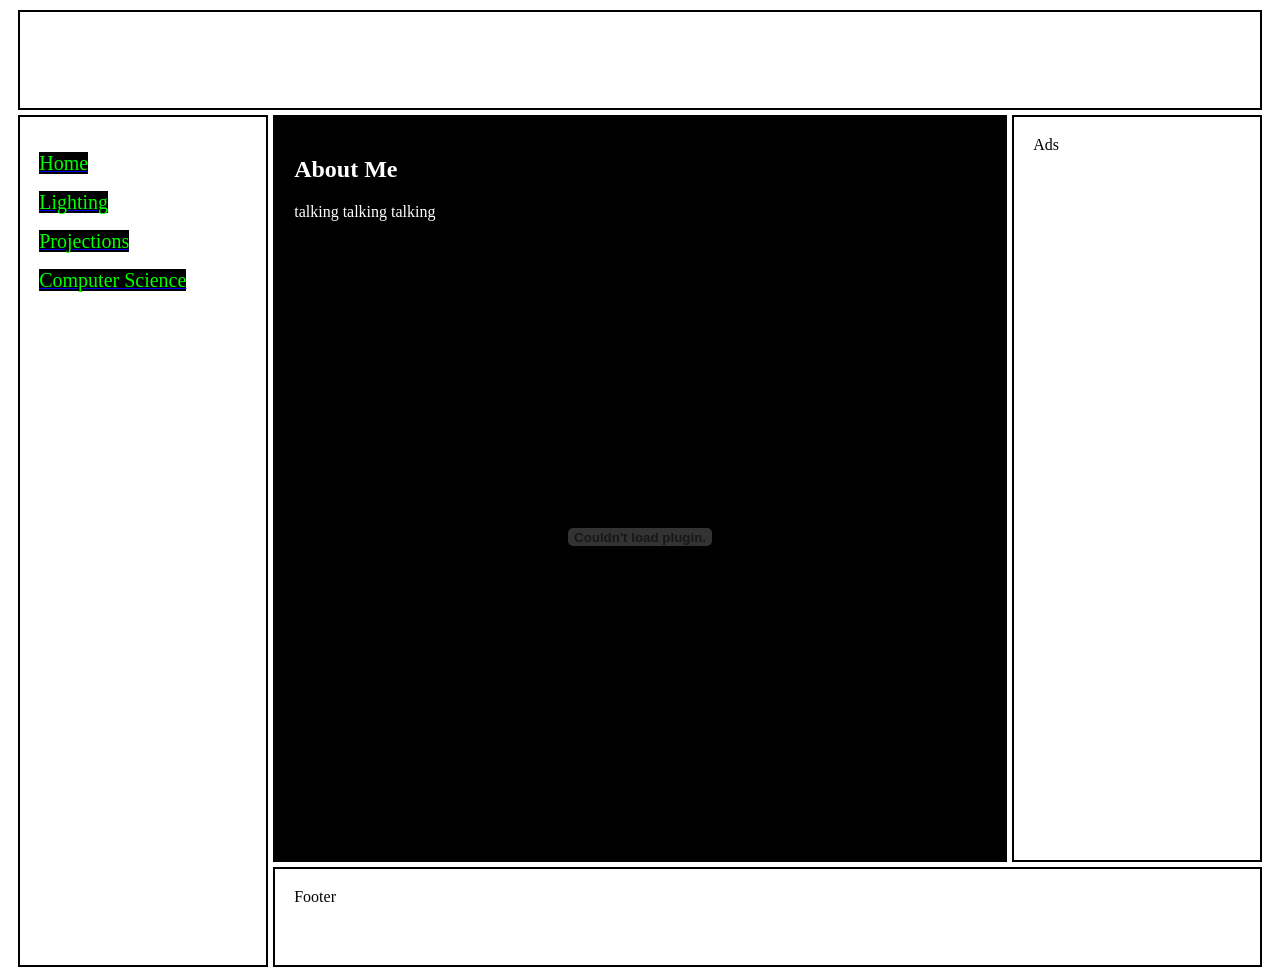
==== index.html @ 4b6719e6 "indent fix" ====
<!DOCTYPE html>
<html>
	<head>
		<title>Dex's Portfolio!</title>
		<meta charset = "utf-8">	
		<link rel="stylesheet" type="text/css" href="main.css" />
	</head>
	<body id="top">
		<div id="divMain" class="container">
			<div id="header" class="item">
				<h1>Dex Gordon's Design Portfolio!</h1>
			</div>
			<nav id="navigation" class="item">
				<p><a href="index.html"><sitetab>Home</sitetab></a></p>
				<p><a href="lighting.html"><sitetab>Lighting</sitetab></a></p>
				<p><a href="projections.html"><sitetab>Projections</sitetab></a></p>
				<p><a href="compsci.html"><sitetab>Computer Science</sitetab></a></p>
			</nav>
			<div id="content" class="item">
				<h2><bodytext>About Me</bodytext></h2>
				<p><bodytext>talking talking talking</bodytext></p>
				<embed src="assets/other/HellsMouthDrafting.pdf" type="application/pdf" width="100%" height="600px" />
			</div>
			<div id="ads" class="item">Ads</div>
			<div id="footer" class="item">Footer</div>
		</div>
	</body>
</html>
---- main.css ----
.container {
	display: grid;
	grid-template-columns: 250px 1fr 250px;
	grid-template-rows: 100px 1fr 100px;
	grid-template-areas:
		"header header header"
		"nav main sidebar"
		"nav footer footer";
	height: 90vh;
	column-gap: 5px;
	row-gap: 5px;
	margin: 10px;
}

body {
	background-image: url(https://spaerkysnet.neocities.org/New%20Page%201_files/image001.gif);
}

h1 {
	text-align: center;
	color: white;
}

sitetab {
	font-size: 20px;
	text-align: center;
	background-color: black;
	color: lime;
}

bodytext {
	text-align: center;
	color: white;
}

#header{
	grid-area: header;
	padding: 1.2em;
	border: 2px solid black;
}
#navigation{
	grid-area: nav;
	padding: 1.2em;
	background-image: url(https://i.ibb.co/Bz3CQ8M/ss133.gif);
	border: 2px solid black;
}
#content{
	grid-area: main;
	padding: 1.2em;
	background-color: black;
	border: 2px solid black;
}
#ads{
	grid-area: sidebar;
	padding: 1.2em;
	border: 2px solid black;
}
#footer{
	grid-area: footer;
	padding: 1.2em;
	border: 2px solid black;
}
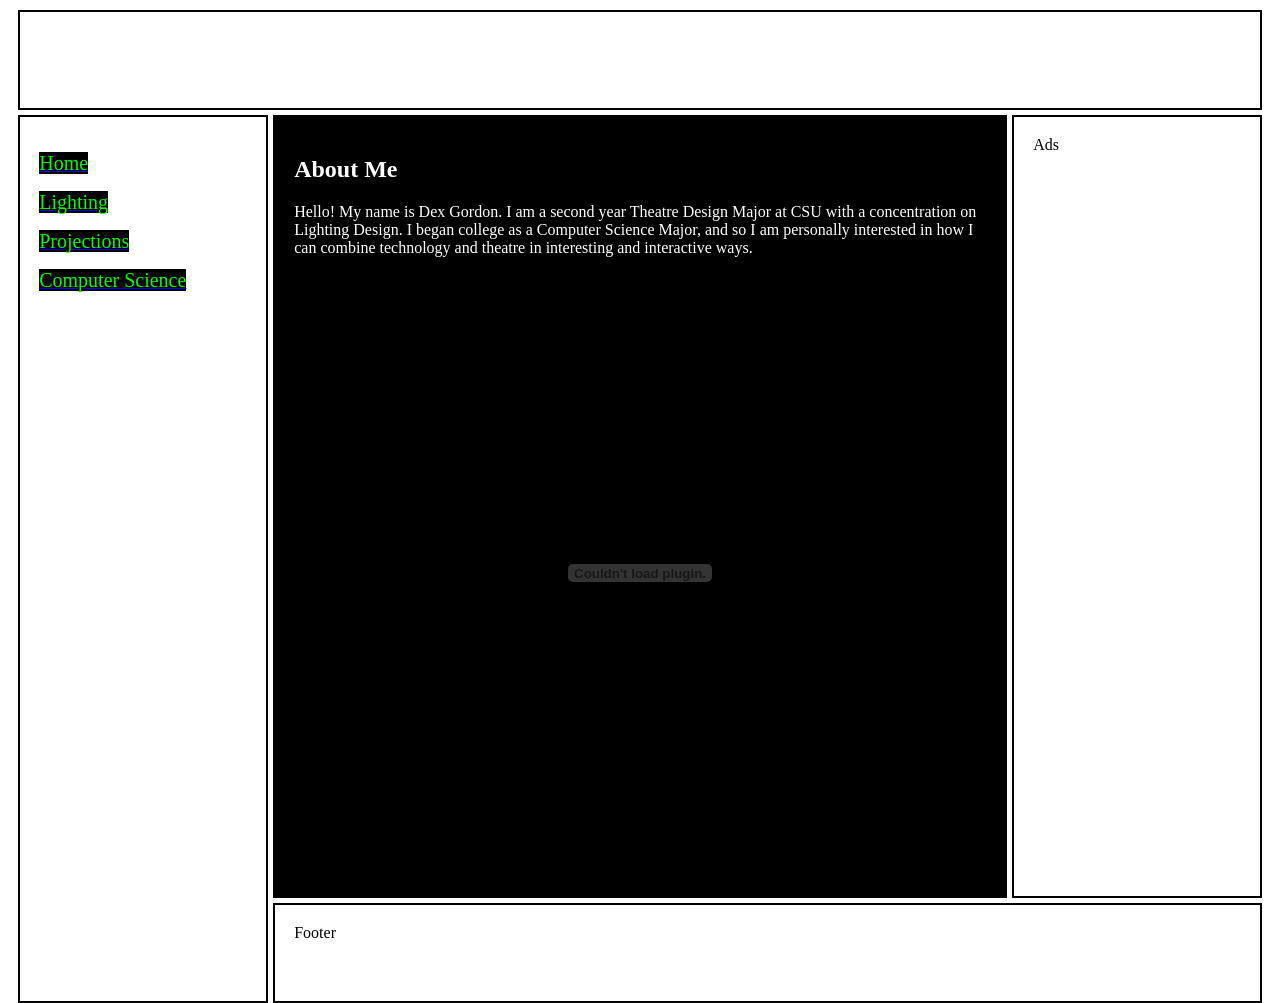
==== commit 11677dd8: "first about words" ====
--- a/index.html
+++ b/index.html
@@ -17,8 +17,12 @@
 				<p><a href="compsci.html"><sitetab>Computer Science</sitetab></a></p>
 			</nav>
 			<div id="content" class="item">
-				<h2><bodytext>About Me</bodytext></h2>
-				<p><bodytext>talking talking talking</bodytext></p>
+				<h2 style="color:white;">About Me</h2>
+				<p style="color:white;">
+					<bodytext>
+						Hello! My name is Dex Gordon. I am a second year Theatre Design Major at CSU with a concentration on Lighting Design. I began college as a Computer Science Major, and so I am personally interested in how I can combine technology and theatre in interesting and interactive ways.
+					</bodytext>
+				</p>
 				<embed src="assets/other/HellsMouthDrafting.pdf" type="application/pdf" width="100%" height="600px" />
 			</div>
 			<div id="ads" class="item">Ads</div>
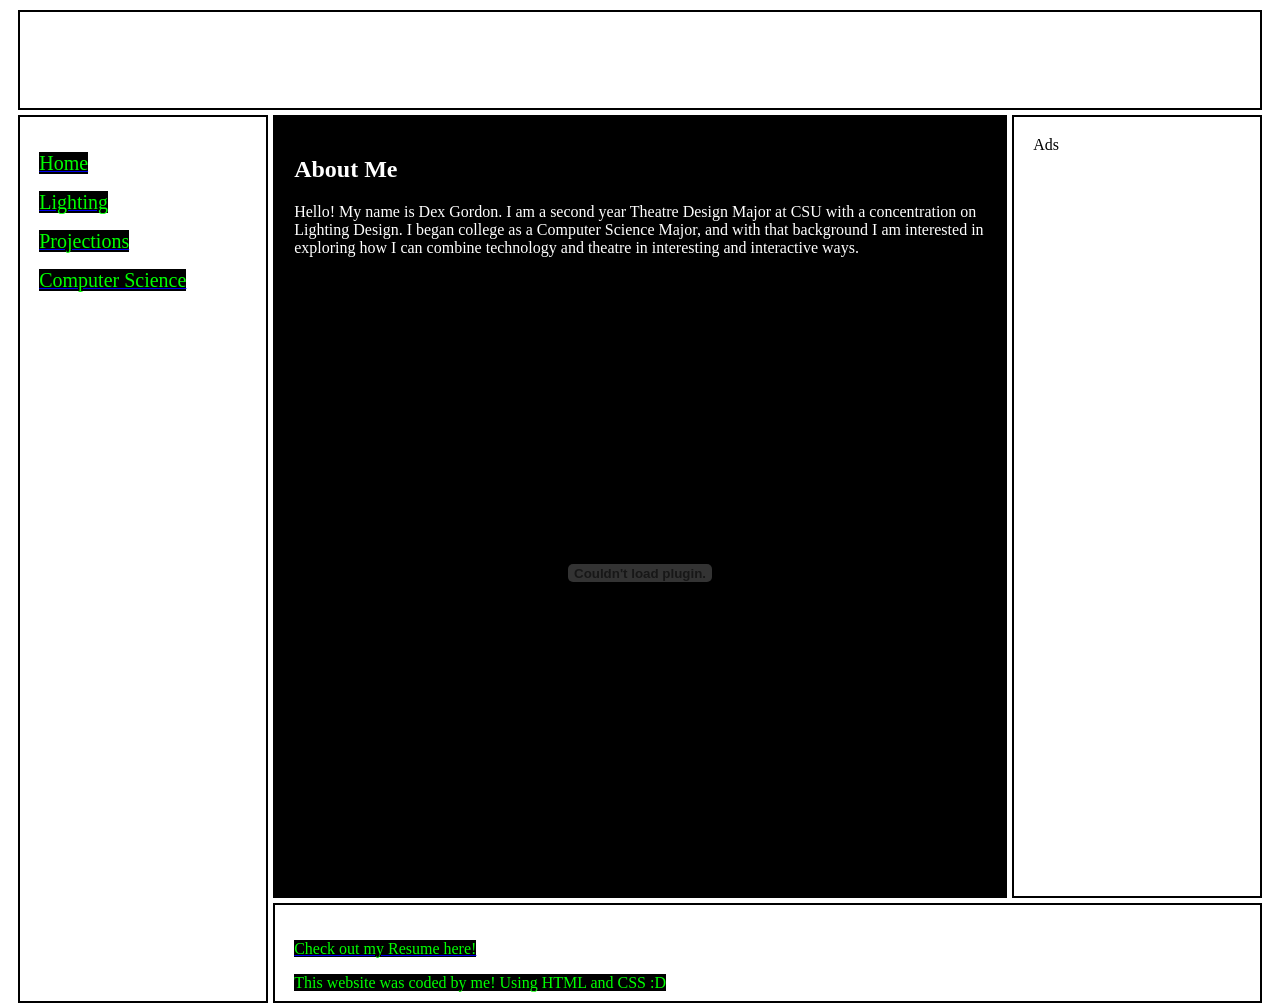
==== commit 710314a1: "resume page added, other updates" ====
--- a/index.html
+++ b/index.html
@@ -20,13 +20,19 @@
 				<h2 style="color:white;">About Me</h2>
 				<p style="color:white;">
 					<bodytext>
-						Hello! My name is Dex Gordon. I am a second year Theatre Design Major at CSU with a concentration on Lighting Design. I began college as a Computer Science Major, and so I am personally interested in how I can combine technology and theatre in interesting and interactive ways.
+						Hello! My name is Dex Gordon. 
+						I am a second year Theatre Design Major at CSU with a concentration on Lighting Design. 
+						I began college as a Computer Science Major, and with that background I am interested in exploring how I can combine technology and theatre in interesting and interactive ways.
 					</bodytext>
 				</p>
 				<embed src="assets/other/HellsMouthDrafting.pdf" type="application/pdf" width="100%" height="600px" />
+				
 			</div>
 			<div id="ads" class="item">Ads</div>
-			<div id="footer" class="item">Footer</div>
+			<div id="footer" class="item">
+				<p><a href="resume.html"><footertext>Check out my Resume here!</footertext></a></p>
+				<p><footertext>This website was coded by me! Using HTML and CSS :D</footertext></p>
+			</div>
 		</div>
 	</body>
 </html>
--- a/main.css
+++ b/main.css
@@ -33,6 +33,18 @@
 	color: white;
 }
 
+footertext {
+	background-color: black;
+	color: lime;
+}
+
+leftpic {
+    float:left;
+}
+righttext {
+    float:right;
+}
+
 #header{
 	grid-area: header;
 	padding: 1.2em;
@@ -60,3 +72,15 @@
 	padding: 1.2em;
 	border: 2px solid black;
 }
+
+div.flexbox {
+  display: flex;
+  width: 100%;
+  padding: 10px;
+  justify-conent: space-evenly;
+  align-items: start;
+}
+div.flexbox .element {
+  padding: 10px;
+  flex-grow: 1;
+}
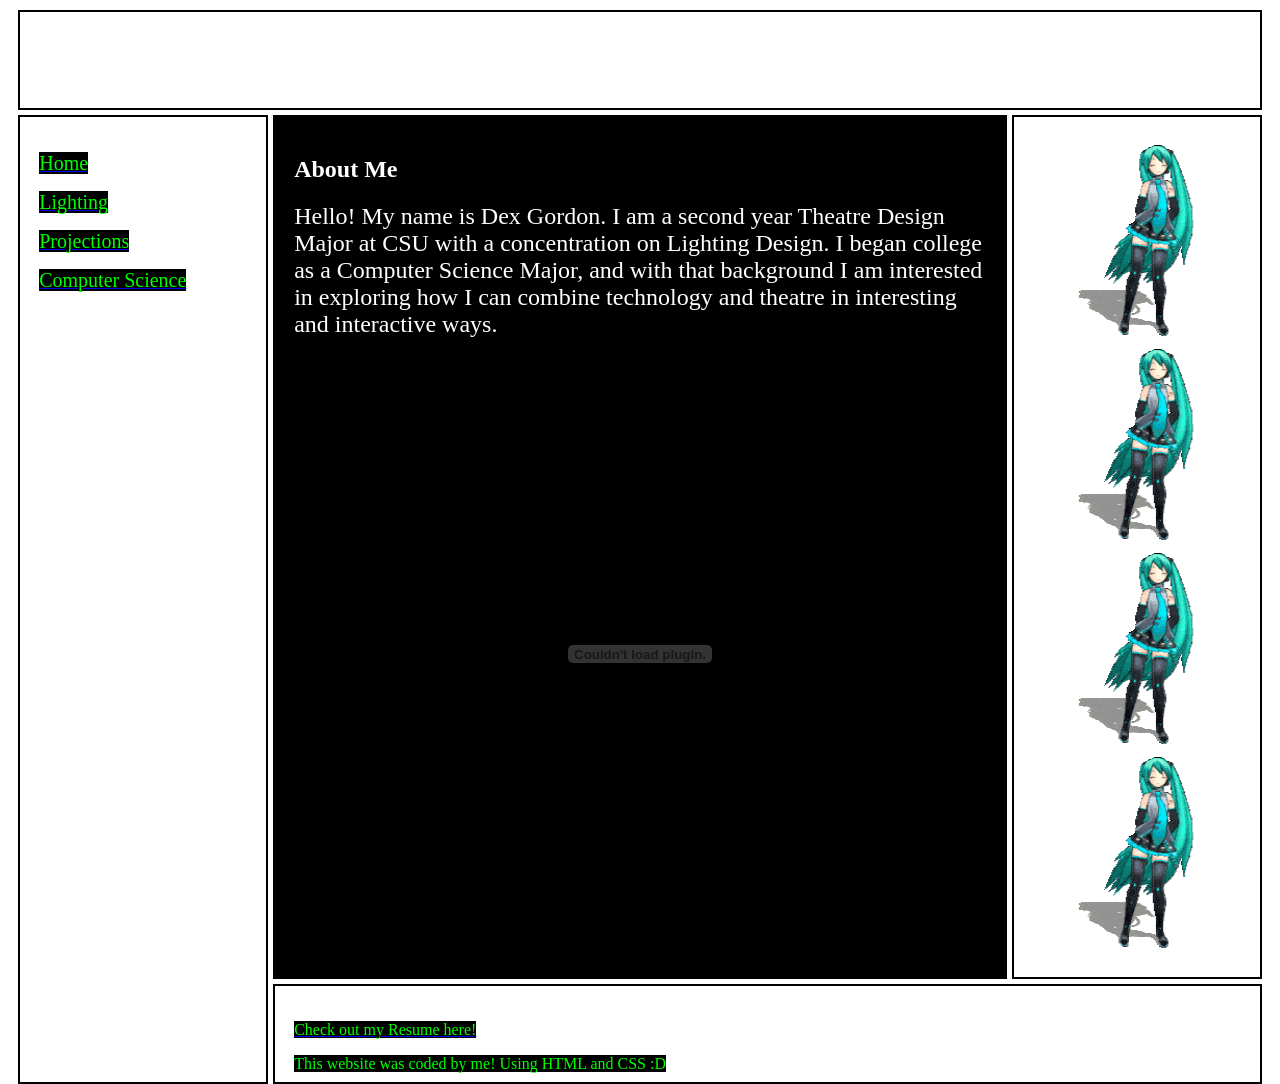
==== commit ae85d57e: "lots of changes. miku." ====
--- a/index.html
+++ b/index.html
@@ -28,7 +28,12 @@
 				<embed src="assets/other/HellsMouthDrafting.pdf" type="application/pdf" width="100%" height="600px" />
 				
 			</div>
-			<div id="ads" class="item">Ads</div>
+			<div id="ads" class="item">
+				<img src="assets/other/hatsune-miku.gif" width="200" height="200"> <br />
+				<img src="assets/other/hatsune-miku.gif" width="200" height="200"> <br />
+				<img src="assets/other/hatsune-miku.gif" width="200" height="200"> <br />
+				<img src="assets/other/hatsune-miku.gif" width="200" height="200"> <br />
+			</div>
 			<div id="footer" class="item">
 				<p><a href="resume.html"><footertext>Check out my Resume here!</footertext></a></p>
 				<p><footertext>This website was coded by me! Using HTML and CSS :D</footertext></p>
--- a/main.css
+++ b/main.css
@@ -31,6 +31,7 @@
 bodytext {
 	text-align: center;
 	color: white;
+	font-size: 24px;
 }
 
 footertext {
@@ -38,12 +39,6 @@
 	color: lime;
 }
 
-leftpic {
-    float:left;
-}
-righttext {
-    float:right;
-}
 
 #header{
 	grid-area: header;
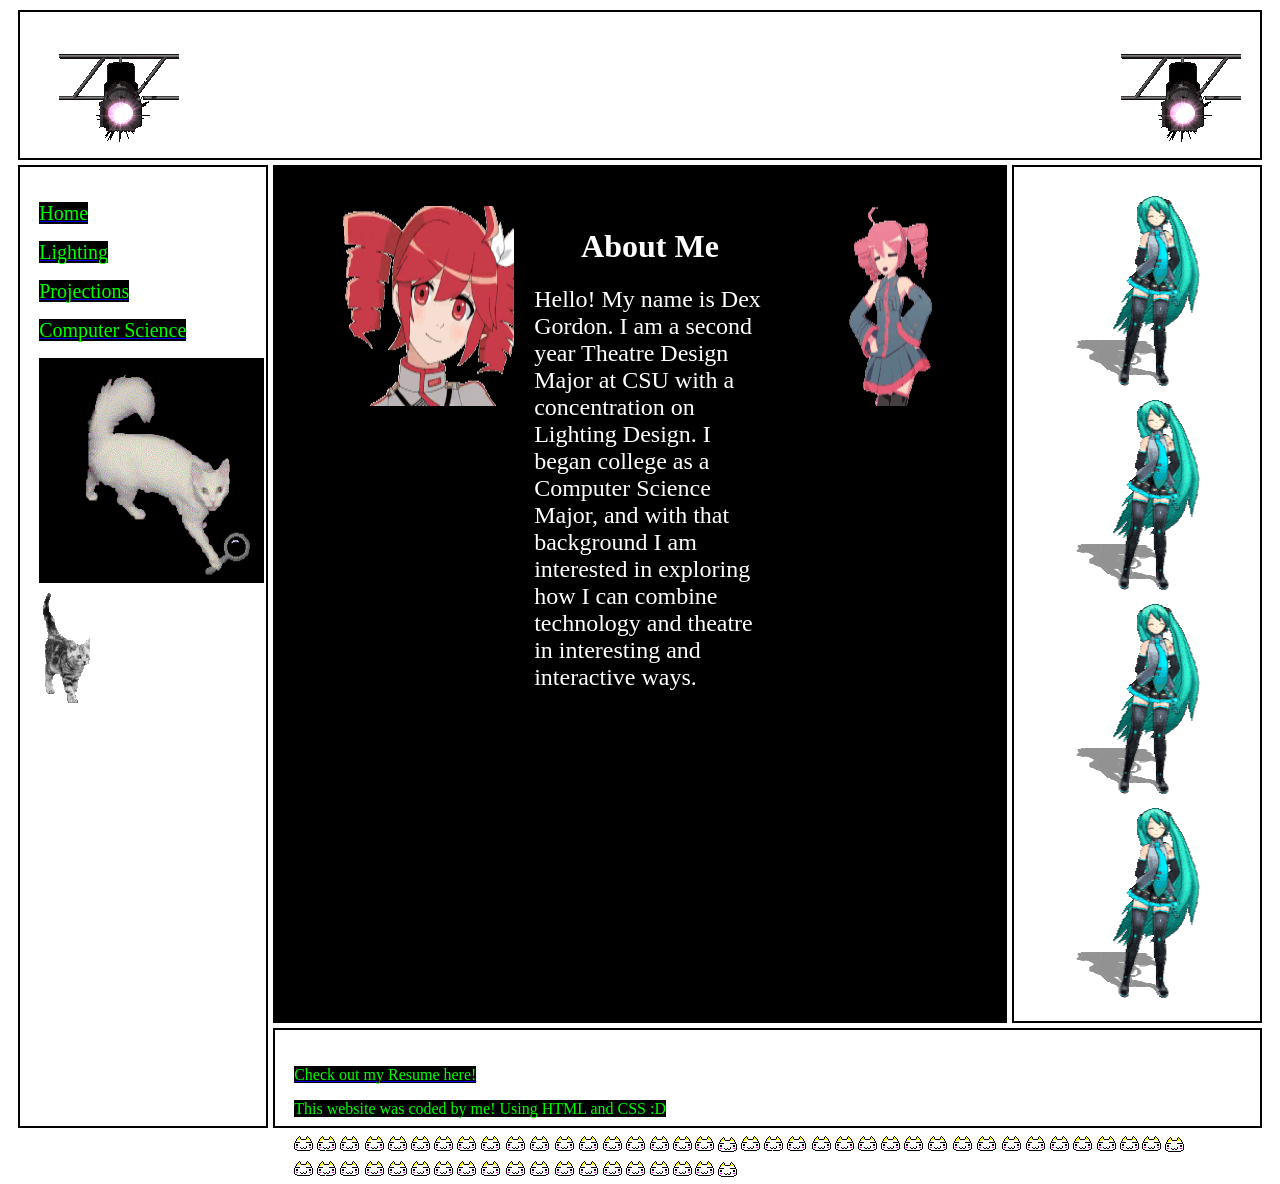
==== commit 70ddf8b9: "many style and content updates" ====
--- a/index.html
+++ b/index.html
@@ -8,24 +8,49 @@
 	<body id="top">
 		<div id="divMain" class="container">
 			<div id="header" class="item">
-				<h1>Dex Gordon's Design Portfolio!</h1>
+				<div class="flexbox">
+					<div class="element">
+						<img style="float:left;" src="assets/other/theatre-light.gif">
+					</div>
+					<div class="element">
+						<h1 style="font-size:40px">Dex's Design Portfolio!</h1>
+					</div>
+					<div class="element">
+						<img style="float:right;" src="assets/other/theatre-light.gif">
+					</div>
+				</div>
+				
 			</div>
 			<nav id="navigation" class="item">
 				<p><a href="index.html"><sitetab>Home</sitetab></a></p>
 				<p><a href="lighting.html"><sitetab>Lighting</sitetab></a></p>
 				<p><a href="projections.html"><sitetab>Projections</sitetab></a></p>
 				<p><a href="compsci.html"><sitetab>Computer Science</sitetab></a></p>
+				<img src="assets/other/white-cat.gif" width="225" height="225"> <br />
+				<img src="assets/other/cat-walking.gif">
 			</nav>
 			<div id="content" class="item">
-				<h2 style="color:white;">About Me</h2>
-				<p style="color:white;">
-					<bodytext>
-						Hello! My name is Dex Gordon. 
-						I am a second year Theatre Design Major at CSU with a concentration on Lighting Design. 
-						I began college as a Computer Science Major, and with that background I am interested in exploring how I can combine technology and theatre in interesting and interactive ways.
-					</bodytext>
-				</p>
-				<embed src="assets/other/HellsMouthDrafting.pdf" type="application/pdf" width="100%" height="600px" />
+
+				<div class="flexbox">
+					<div class="element">
+						<img src="assets/other/kasane-teto.gif" width="200" height="200">
+					</div>
+					<div class="element">
+						<h1 style="color:white;">About Me</h1>
+						<p style="color:white;">
+							<bodytext>
+								Hello! My name is Dex Gordon. 
+								I am a second year Theatre Design Major at CSU with a concentration on Lighting Design. 
+								I began college as a Computer Science Major, and with that background I am interested in exploring how I can combine technology and theatre in interesting and interactive ways.
+							</bodytext>
+						</p>
+					</div>
+					<div class="element">
+						<img src="assets/other/kasane-teto-utau.gif" width="200" height="200">
+					</div>
+				</div>
+
+				
 				
 			</div>
 			<div id="ads" class="item">
@@ -37,6 +62,7 @@
 			<div id="footer" class="item">
 				<p><a href="resume.html"><footertext>Check out my Resume here!</footertext></a></p>
 				<p><footertext>This website was coded by me! Using HTML and CSS :D</footertext></p>
+				<img src="assets/other/cat-icons.gif"> <img src="assets/other/cat-icons.gif"> <img src="assets/other/cat-icons.gif"> <br />
 			</div>
 		</div>
 	</body>
--- a/main.css
+++ b/main.css
@@ -1,7 +1,7 @@
 .container {
 	display: grid;
 	grid-template-columns: 250px 1fr 250px;
-	grid-template-rows: 100px 1fr 100px;
+	grid-template-rows: 150px 1fr 100px;
 	grid-template-areas:
 		"header header header"
 		"nav main sidebar"
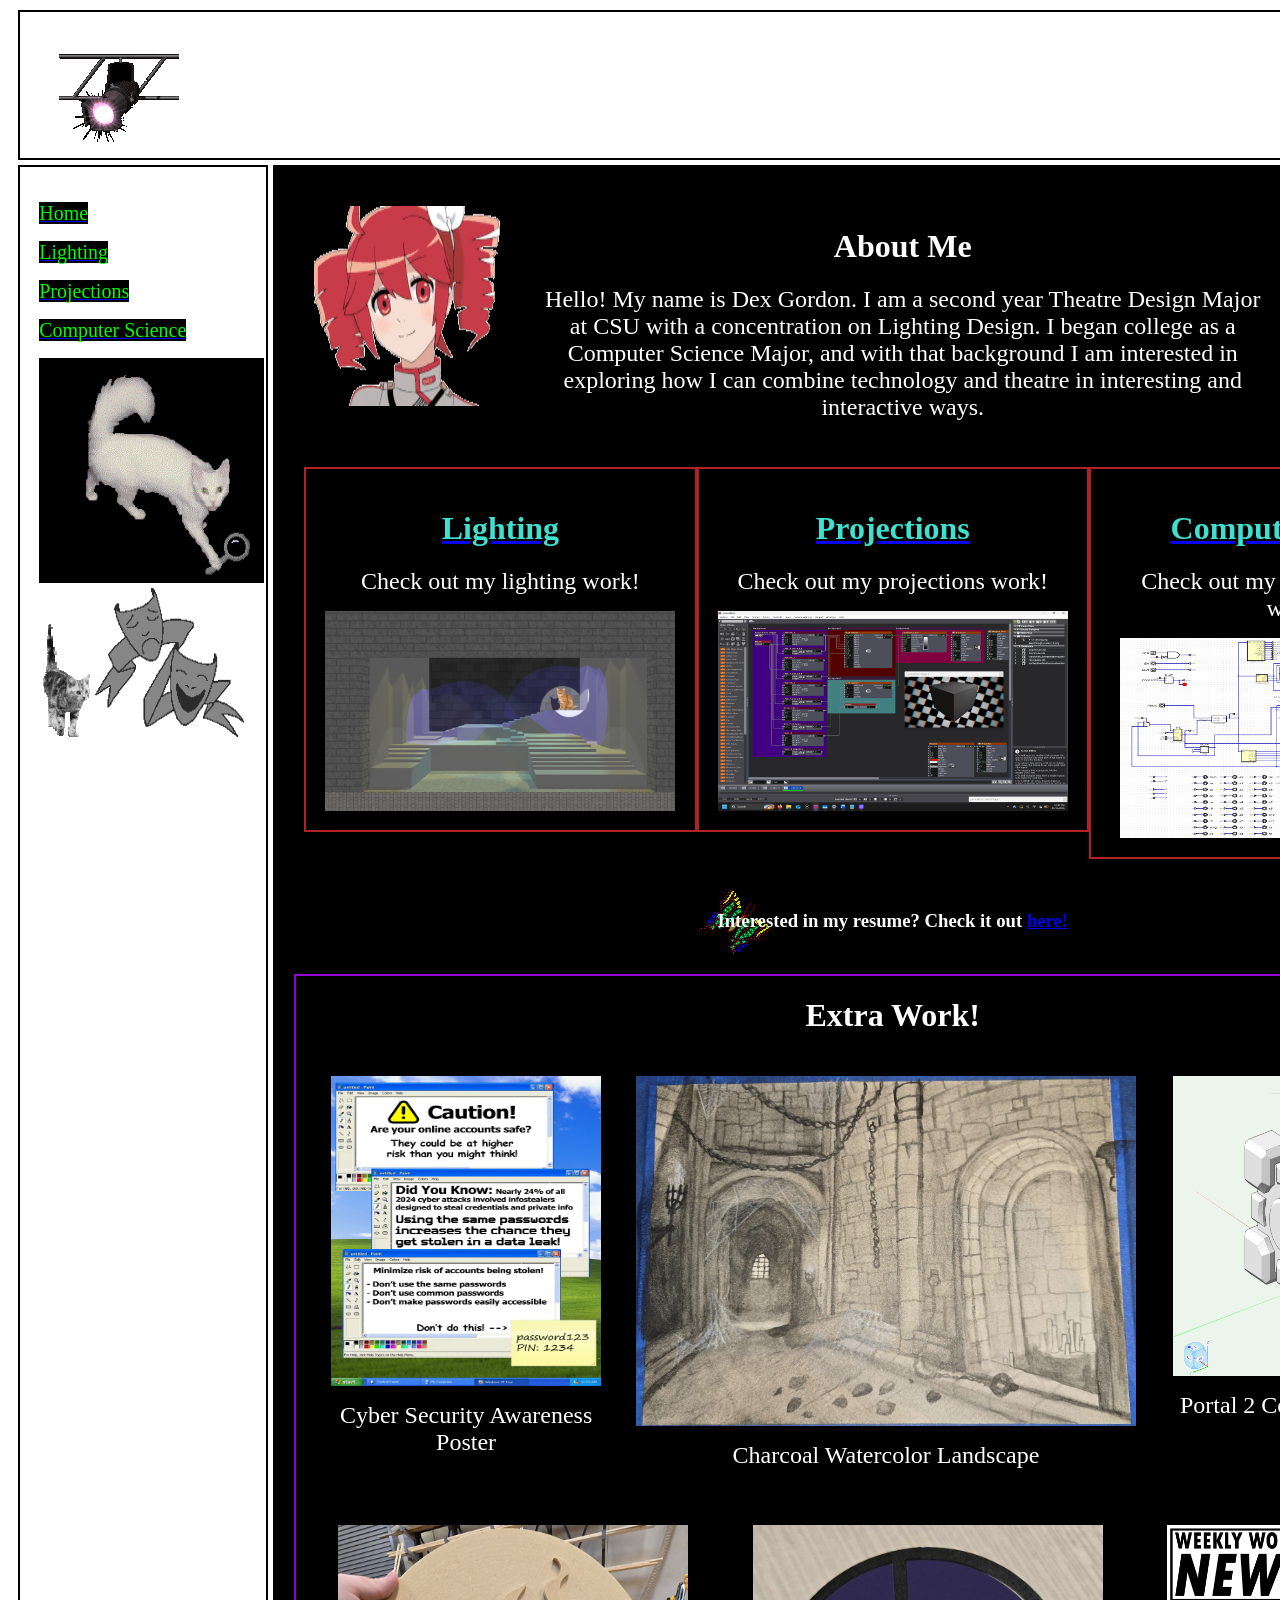
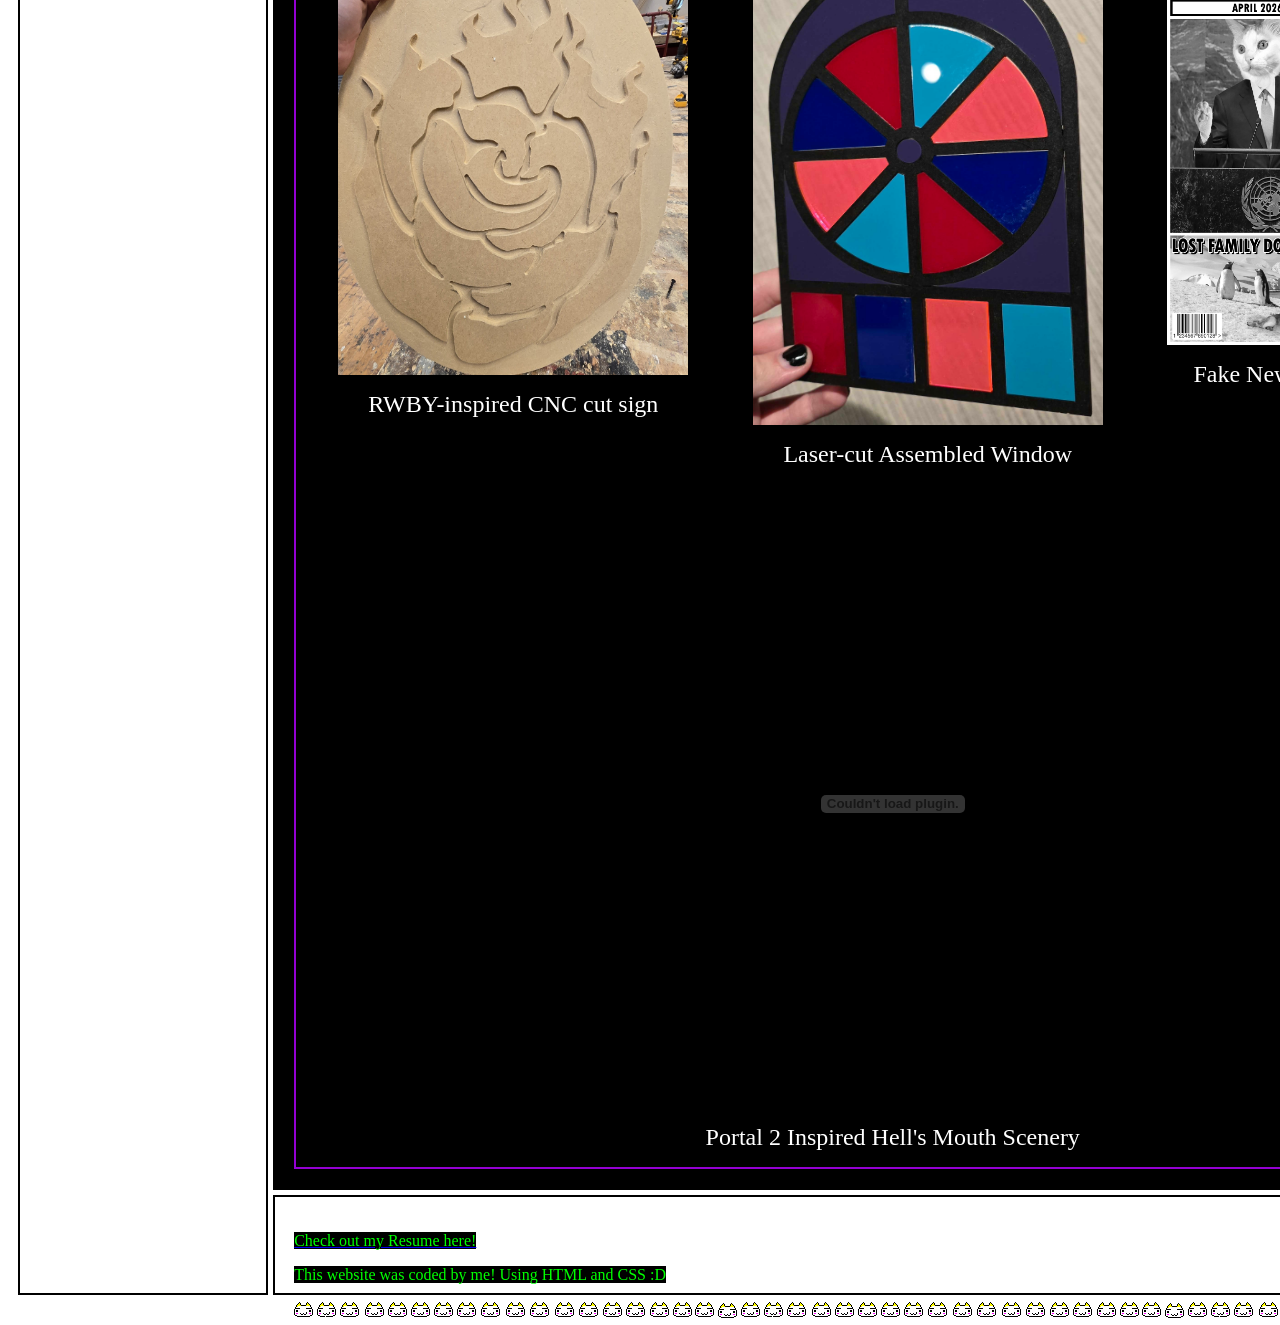
==== commit 313d02fe: "portfolio ready" ====
--- a/index.html
+++ b/index.html
@@ -27,7 +27,7 @@
 				<p><a href="projections.html"><sitetab>Projections</sitetab></a></p>
 				<p><a href="compsci.html"><sitetab>Computer Science</sitetab></a></p>
 				<img src="assets/other/white-cat.gif" width="225" height="225"> <br />
-				<img src="assets/other/cat-walking.gif">
+				<img src="assets/other/cat-walking.gif"> <img src="assets/other/theatre-masks.gif" width="150" height="150">
 			</nav>
 			<div id="content" class="item">
 
@@ -37,7 +37,7 @@
 					</div>
 					<div class="element">
 						<h1 style="color:white;">About Me</h1>
-						<p style="color:white;">
+						<p style="color:white; text-align: center;">
 							<bodytext>
 								Hello! My name is Dex Gordon. 
 								I am a second year Theatre Design Major at CSU with a concentration on Lighting Design. 
@@ -50,10 +50,70 @@
 					</div>
 				</div>
 
+				<div class="flexbox">
+					<div class="box">
+						<h1><a href="lighting.html"><sectionlabel>Lighting</sectionlabel></a></h1>
+						<p style="text-align: center;"><bodytext>Check out my lighting work!</bodytext></p>
+						<img style="display:block; margin:auto;" src="assets/lighting/Dex-Appia-Perspective-Front-FQ.jpg" width="350" height="200">
+					</div>
+					<div class="box">
+						<h1><a href="projections.html"><sectionlabel>Projections</sectionlabel></a></h1>
+						<p style="text-align: center;"><bodytext>Check out my projections work!</bodytext></p>
+						<img style="display:block; margin:auto;" src="assets/projections/Journal8.png" width="350" height="200">
+					</div>
+					<div class="box">
+						<h1><a href="compsci.html"><sectionlabel>Computer Science</sectionlabel></a></h1>
+						<p style="text-align: center;"><bodytext>Check out my computer science work!</bodytext></p>
+						<img style="display:block; margin:auto;" src="assets/cs/cs315_computer.png" width="350" height="200">
+					</div>
+				</div>
 				
-				
+				<h3 style="text-align: center; padding: 1.2em;"><restag>Interested in my resume? Check it out <a href="resume.html">here!</a></restag></h3>
+
+				<div style="border: 2px solid darkviolet;">
+					<h1>Extra Work!</h1>
+					<div class="flexbox">
+						<div class="element">
+							<img style="display:block; margin:auto;" src="assets/other/CO300-poster.png" width="270" height="310">
+							<p style="text-align: center;"><bodytext>Cyber Security Awareness Poster</bodytext></p>
+						</div>
+						<div class="element">
+							<img style="display:block; margin:auto;" src="assets/other/charcoal.jpg" width="500" height="350">
+							<p style="text-align: center;"><bodytext>Charcoal Watercolor Landscape</bodytext></p>
+						</div>
+						<div class="element">
+							<img style="display:block; margin:auto;" src="assets/other/cube-render.png" width="300" height="300">
+							<p style="text-align: center;"><bodytext>Portal 2 Companion Cube 3D Model</bodytext></p>
+						</div>
+					</div>
+					<div class="flexbox">
+						<div class="element">
+							<img style="display:block; margin:auto;" src="assets/other/RWBY-sign.jpg" width="350" height="450">
+							<p style="text-align: center;"><bodytext>RWBY-inspired CNC cut sign</bodytext></p>
+						</div>
+						<div class="element">
+							<img style="display:block; margin:auto;" src="assets/other/lasercut-window.jpg" width="350" height="500">
+							<p style="text-align: center;"><bodytext>Laser-cut Assembled Window</bodytext></p>
+						</div>
+						<div class="element">
+							<img style="display:block; margin:auto;" src="assets/other/PhotoshopFakeNews.jpg" width="300" height="420">
+							<p style="text-align: center;"><bodytext>Fake News Parody Poster</bodytext></p>
+						</div>
+					</div>
+					<embed src="assets/other/HellsMouthDrafting.pdf" type="application/pdf" width="100%" height="600px" />
+					<p style="text-align: center;"><bodytext>Portal 2 Inspired Hell's Mouth Scenery</bodytext></p>
+				</div>
+
 			</div>
 			<div id="ads" class="item">
+				<img src="assets/other/hatsune-miku.gif" width="200" height="200"> <br />
+				<img src="assets/other/hatsune-miku.gif" width="200" height="200"> <br />
+				<img src="assets/other/hatsune-miku.gif" width="200" height="200"> <br />
+				<img src="assets/other/hatsune-miku.gif" width="200" height="200"> <br />
+				<img src="assets/other/hatsune-miku.gif" width="200" height="200"> <br />
+				<img src="assets/other/hatsune-miku.gif" width="200" height="200"> <br />
+				<img src="assets/other/hatsune-miku.gif" width="200" height="200"> <br />
+				<img src="assets/other/hatsune-miku.gif" width="200" height="200"> <br />
 				<img src="assets/other/hatsune-miku.gif" width="200" height="200"> <br />
 				<img src="assets/other/hatsune-miku.gif" width="200" height="200"> <br />
 				<img src="assets/other/hatsune-miku.gif" width="200" height="200"> <br />
--- a/main.css
+++ b/main.css
@@ -27,18 +27,24 @@
 	background-color: black;
 	color: lime;
 }
-
 bodytext {
 	text-align: center;
 	color: white;
 	font-size: 24px;
 }
-
 footertext {
 	background-color: black;
 	color: lime;
 }
-
+sectionlabel {
+	text-align: center;
+	color: turquoise;
+}
+restag {
+	color: white;
+	padding: 1.2em;
+	background-image: url(assets/other/butterfly.gif);
+}
 
 #header{
 	grid-area: header;
@@ -72,10 +78,15 @@
   display: flex;
   width: 100%;
   padding: 10px;
-  justify-conent: space-evenly;
+  justify-content: space-evenly;
   align-items: start;
 }
 div.flexbox .element {
   padding: 10px;
   flex-grow: 1;
 }
+div.flexbox .box {
+	padding: 1.2em;
+	flex-grow: 1;
+	border: 2px solid firebrick;
+}
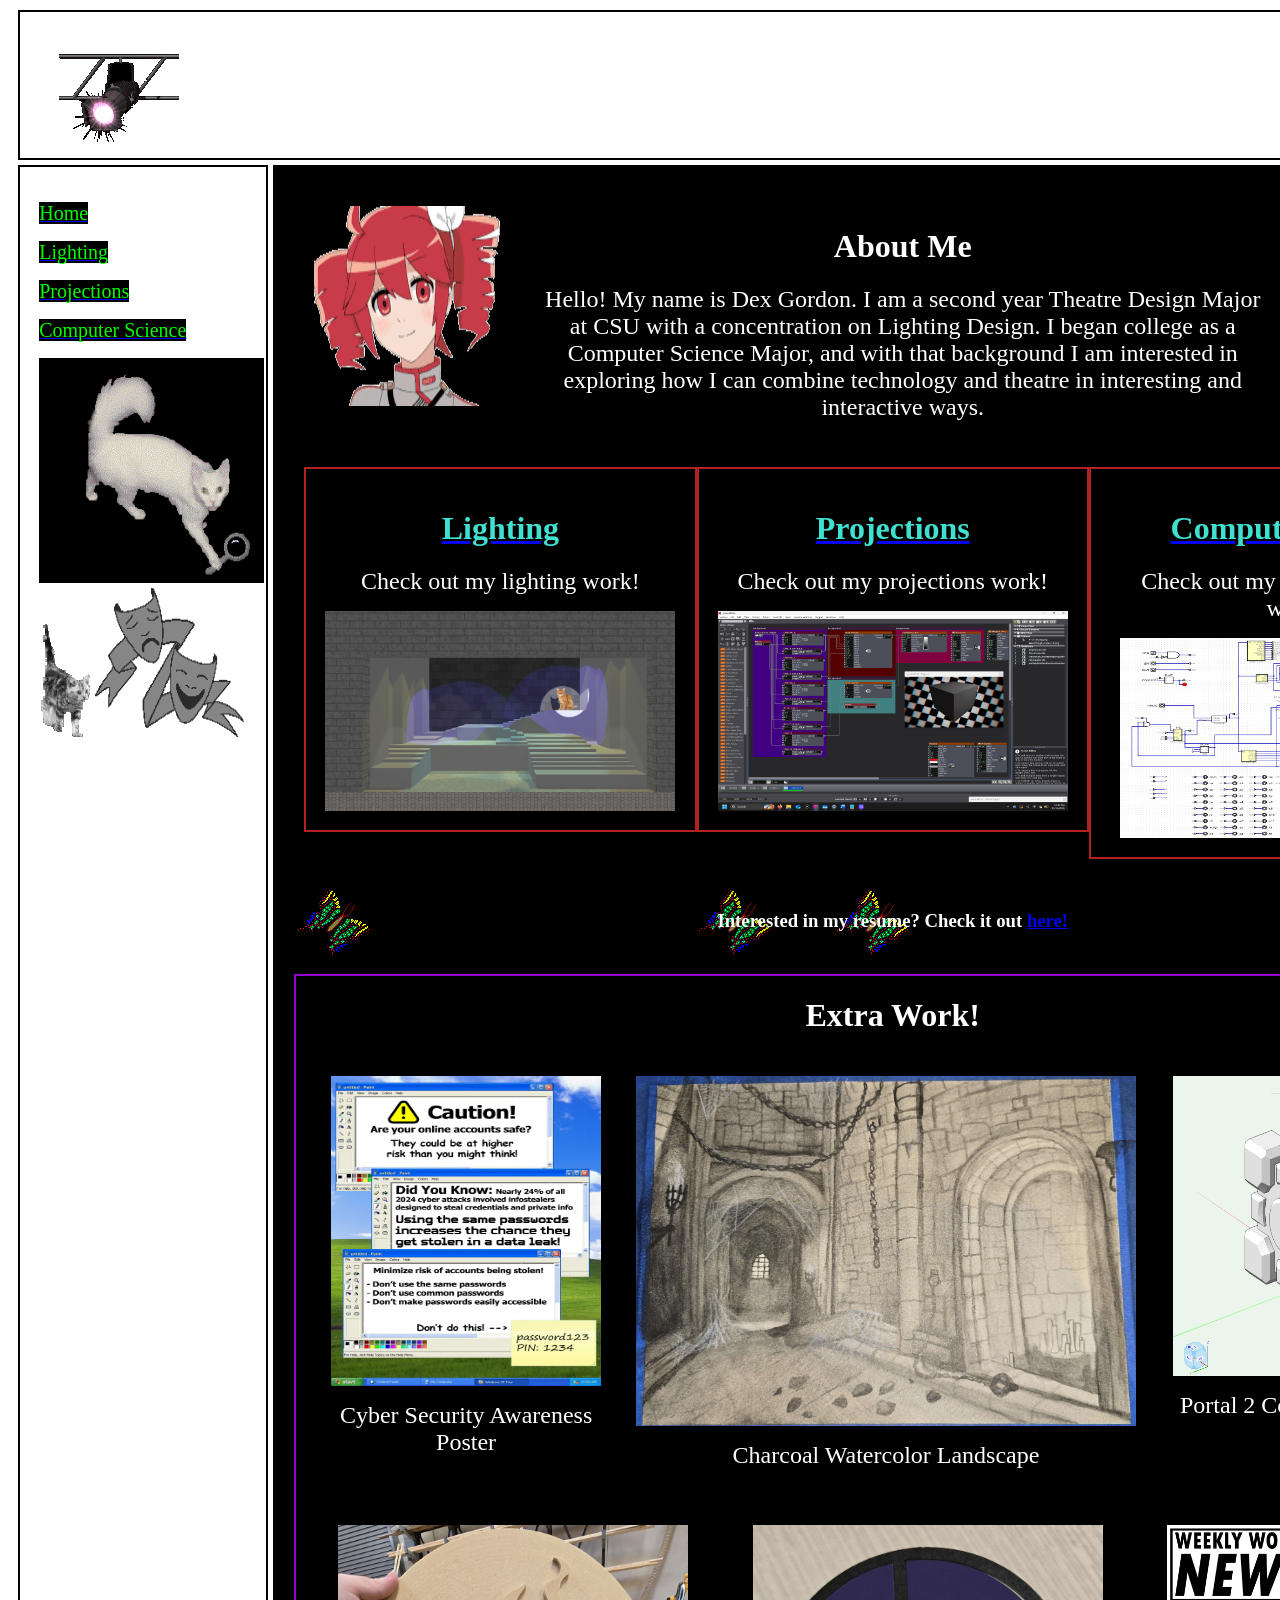
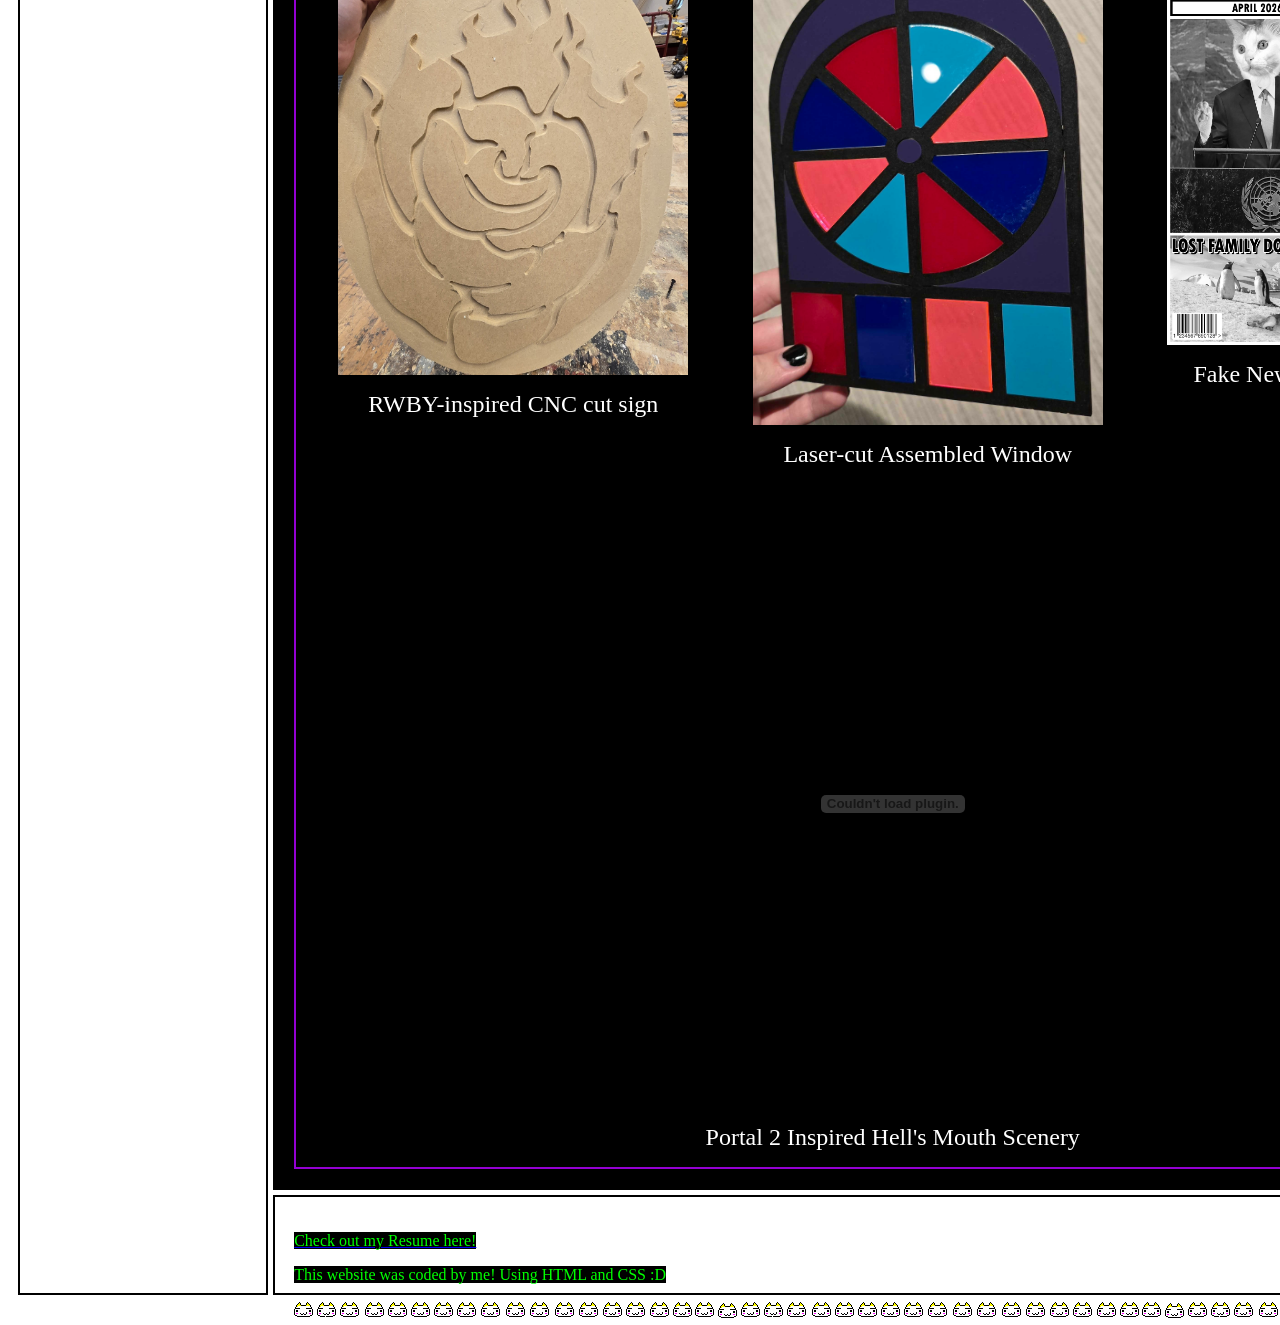
==== commit bb51d094: "Add background image to resume link section" ====
--- a/index.html
+++ b/index.html
@@ -68,7 +68,7 @@
 					</div>
 				</div>
 				
-				<h3 style="text-align: center; padding: 1.2em;"><restag>Interested in my resume? Check it out <a href="resume.html">here!</a></restag></h3>
+				<h3 style="text-align: center; padding: 1.2em; background-image: url(assets/other/butterfly.gif);"><restag>Interested in my resume? Check it out <a href="resume.html">here!</a></restag></h3>
 
 				<div style="border: 2px solid darkviolet;">
 					<h1>Extra Work!</h1>
